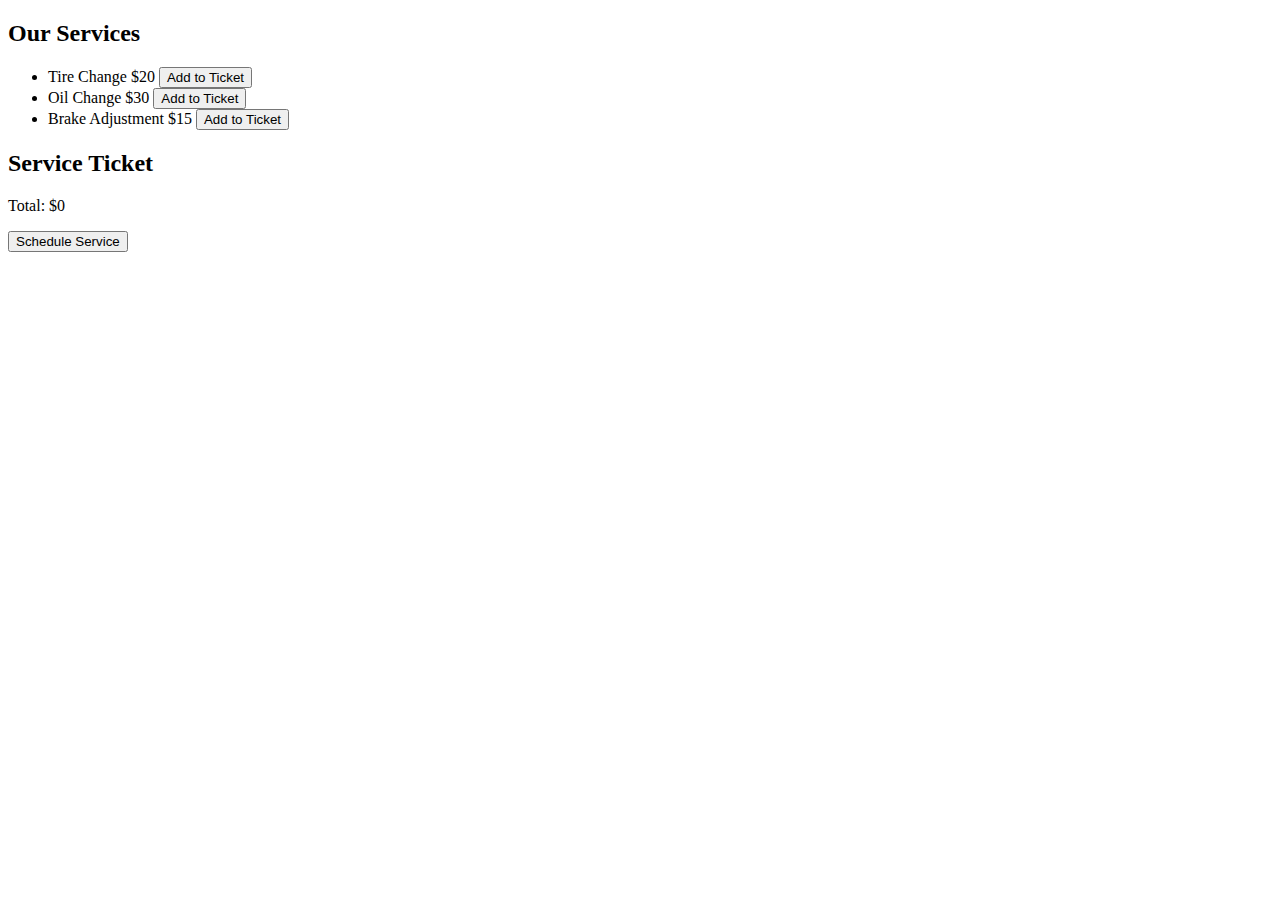
==== service/index.html @ 5090adfb "added service page with basic structure" ====
<!DOCTYPE html>
<html lang="en">
<head>
    <meta charset="UTF-8">
    <meta name="viewport" content="width=device-width, initial-scale=1.0">
    <title>Bike Hero</title>
    <link rel="stylesheet" href="styles.css">
</head>
<body>
    <main>
        <section id="services">
            <h2>Our Services</h2>
            <ul id="service-list">
                <li>
                    <span class="service-name">Tire Change</span>
                    <span class="service-price">$20</span>
                    <button onclick="addToTicket('Tire Change', 20)">Add to Ticket</button>
                </li>
                <li>
                    <span class="service-name">Oil Change</span>
                    <span class="service-price">$30</span>
                    <button onclick="addToTicket('Oil Change', 30)">Add to Ticket</button>
                </li>
                <li>
                    <span class="service-name">Brake Adjustment</span>
                    <span class="service-price">$15</span>
                    <button onclick="addToTicket('Brake Adjustment', 15)">Add to Ticket</button>
                </li>
                <!-- Add more services as needed -->
            </ul>
        </section>
        <section id="ticket">
            <h2>Service Ticket</h2>
            <ul id="ticket-list"></ul>
            <p>Total: $<span id="total-price">0</span></p>
            <button onclick="scheduleService()">Schedule Service</button>
        </section>
    </main>
</body>
</html>
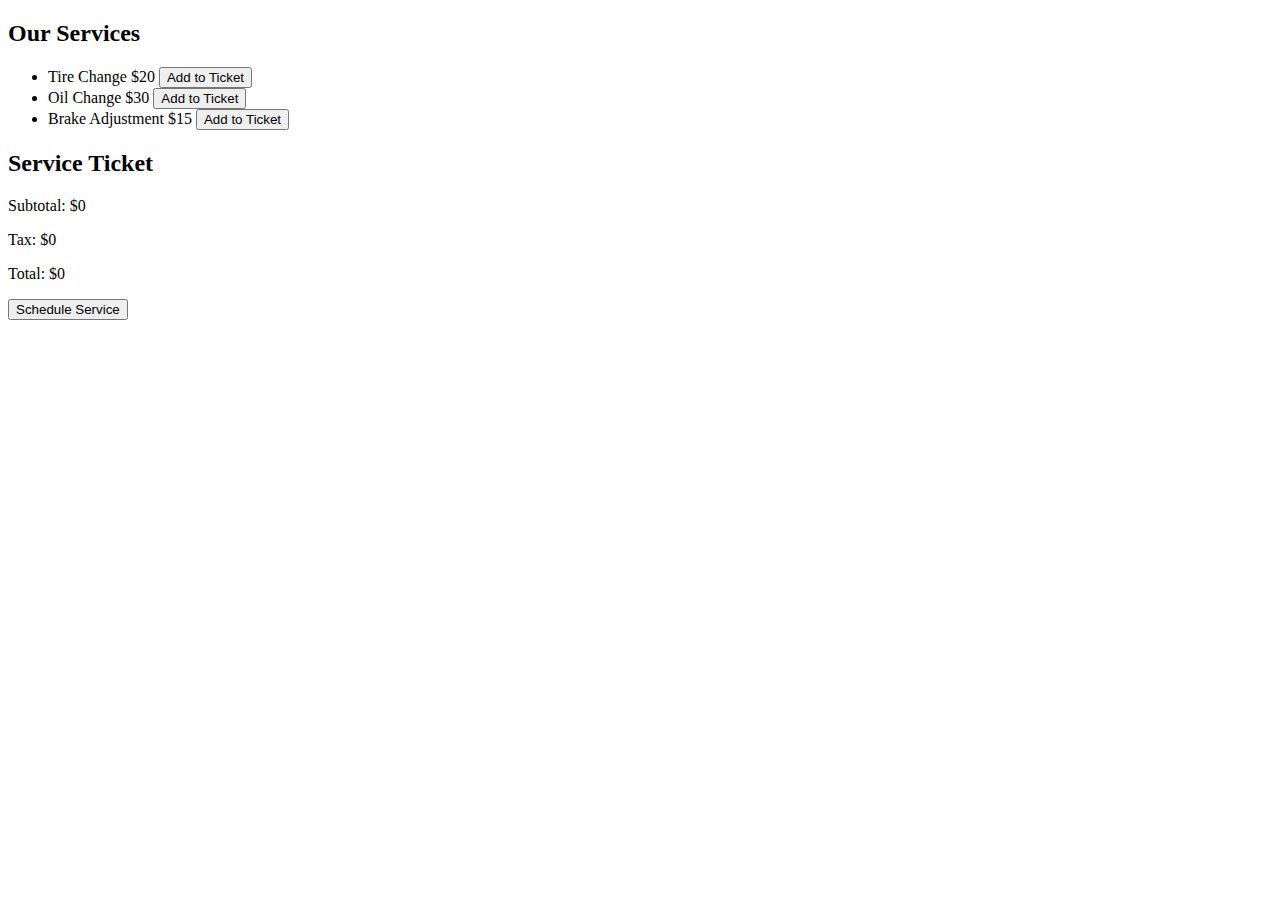
==== commit 6cb4c5a4: "added tax and subtotal functions to ticketing." ====
--- a/service/index.html
+++ b/service/index.html
@@ -4,7 +4,8 @@
     <meta charset="UTF-8">
     <meta name="viewport" content="width=device-width, initial-scale=1.0">
     <title>Bike Hero</title>
-    <link rel="stylesheet" href="styles.css">
+    <link rel="stylesheet" href="../styles.css">
+    <script src="../script.js" defer></script>
 </head>
 <body>
     <main>
@@ -32,6 +33,8 @@
         <section id="ticket">
             <h2>Service Ticket</h2>
             <ul id="ticket-list"></ul>
+            <p>Subtotal: $<span id="sub-total-price">0</span></p>
+            <p>Tax: $<span id="tax-price">0</span></p>
             <p>Total: $<span id="total-price">0</span></p>
             <button onclick="scheduleService()">Schedule Service</button>
         </section>
--- a/styles.css
+++ b/styles.css
@@ -0,0 +1,18 @@
+header {
+    background-color: #333;
+    color: white;
+    padding: 1em 0;
+    text-align: center;
+}
+nav ul {
+    list-style-type: none;
+    padding: 0;
+}
+nav ul li {
+    display: inline;
+    margin-right: 10px;
+}
+nav ul li a {
+    color: white;
+    text-decoration: none;
+}